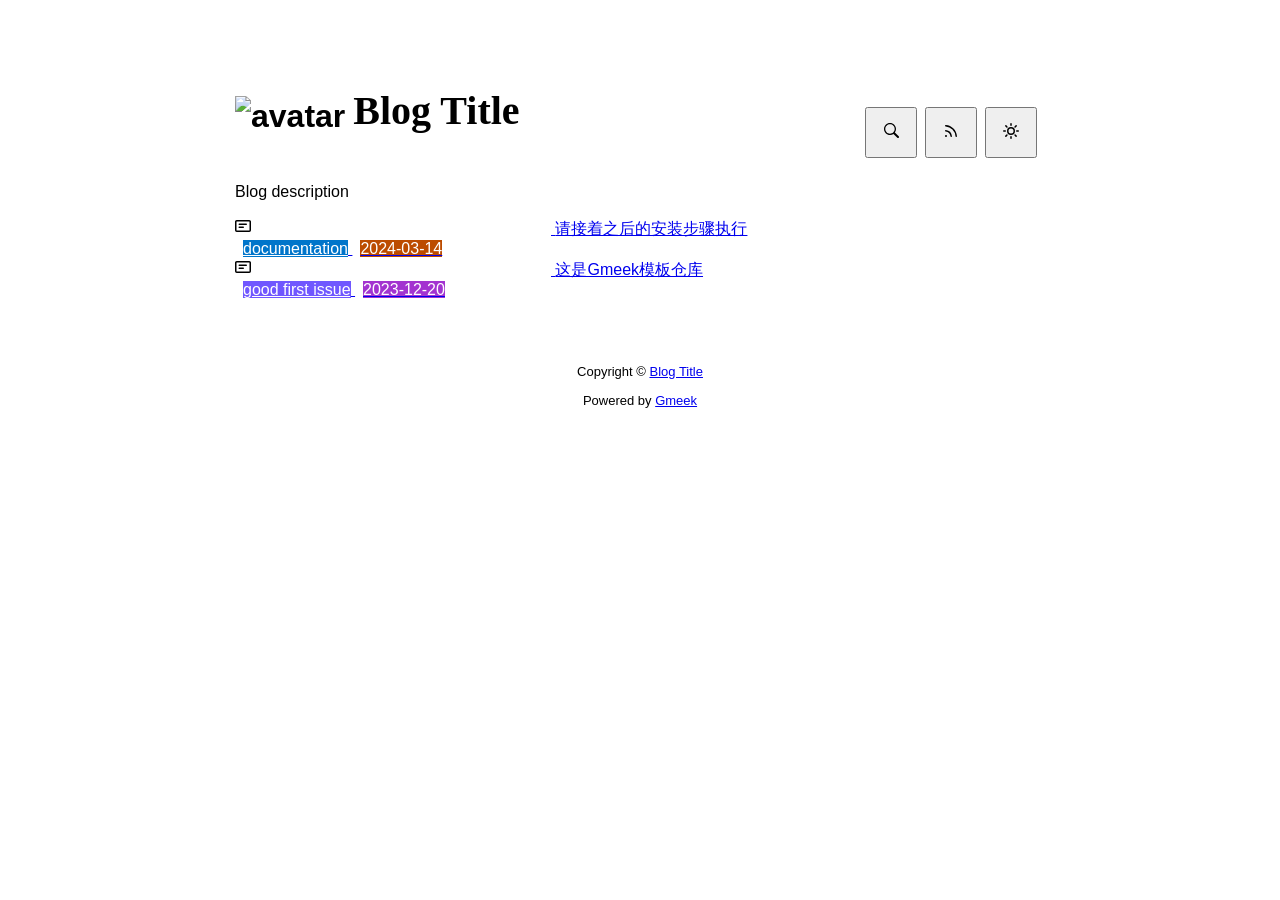
==== docs/index.html @ 11e61263 "Initial commit" ====
<!DOCTYPE html>
<html data-color-mode="light" data-dark-theme="dark" data-light-theme="light" lang="zh-CN">
<head>
    <meta content="text/html; charset=utf-8" http-equiv="content-type" />
    <meta name="viewport" content="width=device-width,initial-scale=1.0">
    <meta http-equiv="X-UA-Compatible" content="IE=edge">
    <link href="//cdn.staticfile.org/Primer/21.0.7/primer.css" rel="stylesheet" />
    <link rel="icon" href="https://github.githubassets.com/favicons/favicon.svg">
    <script>
        if(localStorage.getItem("meek_theme")==null){}
        else if(localStorage.getItem("meek_theme")=="dark"){document.getElementsByTagName("html")[0].attributes.getNamedItem("data-color-mode").value="dark";}
        else if(localStorage.getItem("meek_theme")=="light"){document.getElementsByTagName("html")[0].attributes.getNamedItem("data-color-mode").value="light";}
    </script>
    
<meta name="description" content="Blog description">
<title>Blog Title</title>

</head>
<style>
body{box-sizing: border-box;min-width: 200px;max-width: 900px;margin: 20px auto;padding: 45px;font-size: 16px;font-family: sans-serif;line-height: 1.25;}
#header{display:flex;padding-bottom:8px;border-bottom: 1px solid var(--borderColor-muted, var(--color-border-muted));margin-bottom: 16px;}
#footer {margin-top:64px; text-align: center;font-size: small;}

</style>

<style>
.avatar {transition: 0.8s;width:64px;height:64px;object-fit: cover;}
.avatar:hover{transform: scale(1.15) rotate(360deg);}
#header h1 a{color:inherit;text-decoration:none;vertical-align: bottom;font-size:40px;font-family:Monaco;margin-left:8px;}
.title-right{display:flex;margin:auto 0 0 auto;}
.title-right button{margin-right:8px;padding:16px;}
.title-right .circle{padding: 14px 16px;}

.SideNav{min-width: 360px;}
.SideNav-icon{margin-right: 16px}
.SideNav-item .Label{color: #fff;margin-left:8px;}
.d-flex{min-width:0;}
.listTitle{overflow:hidden;white-space:nowrap;text-overflow: ellipsis;max-width: 100%;}
.listLabels{white-space:nowrap;}
.listLabels object{max-height:16px;max-width:24px;}

@media (max-width: 600px) {
    body {padding: 8px;}
    .avatar {width:40px;height:40px;}
    .blogTitle{display:none;}
    #buttonRSS{display:none;}
    .LabelTime{display:none;}
}
</style>


<body>
    <div id="header">
<h1>
    <img src="https://github.githubassets.com/favicons/favicon.svg" class="avatar circle" id="avatarImg" alt="avatar"><a class="blogTitle">Blog Title</a></h1>
<div class="title-right">
    <a href="https://Meekdai.github.io/Gmeek-template/tag.html"><button id="buttonSearch" class="btn btn-invisible circle" title="搜索">
        <svg class="octicon" width="16" height="16" >
            <path id="pathSearch" fill-rule="evenodd"></path>
        </svg>
    </button></a>
    
    <a href="https://Meekdai.github.io/Gmeek-template/rss.xml" target="_blank"><button id="buttonRSS" class="btn btn-invisible circle" title="RSS">
        <svg class="octicon" width="16" height="16" >
            <path id="pathRSS" fill-rule="evenodd"></path>
        </svg>
    </button></a>
    <button class="btn btn-invisible circle" onclick="modeSwitch()" title="切换主题">
        <svg class="octicon" width="16" height="16" >
            <path id="themeSwitch" fill-rule="evenodd"></path>
        </svg>
    </button>
</div>
</div>
    <div id="content">
<div style="margin-bottom: 16px;">Blog description</div>
<nav class="SideNav border">
<a class="SideNav-item d-flex flex-items-center flex-justify-between" href="post/qing-jie-zhao-zhi-hou-de-an-zhuang-bu-zou-zhi-xing.html">
    <div class="d-flex flex-items-center">
        <svg class="SideNav-icon octicon" style="witdh:16px;height:16px"><path class="svgTop0" d=""></path>
        </svg>
        <span class="listTitle">请接着之后的安装步骤执行</span>
    </div>
    <div class="listLabels">
        
        <span class="Label LabelName" style="background-color:#0075ca"><object><a style="color:#fff" href="https://Meekdai.github.io/Gmeek-template/tag.html#documentation">documentation</a></object></span>
        <span class="Label LabelTime" style="background-color:#bc4c00">2024-03-14</span>
    </div>
</a><a class="SideNav-item d-flex flex-items-center flex-justify-between" href="post/zhe-shi-Gmeek-mo-ban-cang-ku.html">
    <div class="d-flex flex-items-center">
        <svg class="SideNav-icon octicon" style="witdh:16px;height:16px"><path class="svgTop0" d=""></path>
        </svg>
        <span class="listTitle">这是Gmeek模板仓库</span>
    </div>
    <div class="listLabels">
        
        <span class="Label LabelName" style="background-color:#7057ff"><object><a style="color:#fff" href="https://Meekdai.github.io/Gmeek-template/tag.html#good first issue">good first issue</a></object></span>
        <span class="Label LabelTime" style="background-color:#A333D0">2023-12-20</span>
    </div>
</a>
</nav>
</div>
    <div id="footer">Copyright © <span id="year"></span><a href="https://Meekdai.github.io/Gmeek-template"> Blog Title </a>
<p>
<span id="runday"></span>Powered by <a href="https://meekdai.com/Gmeek.html" target="_blank">Gmeek</a>
</p>

<script>
if(""!=""){
    var now=new Date();
    var startSite=new Date("");
    var diff=now.getTime()-startSite.getTime();
    var diffDay=Math.floor(diff/(1000*60*60*24));
    document.getElementById("year").innerHTML=now.getFullYear();
    if(""!=""){document.getElementById("runday").innerHTML=" • "+"网站运行"+diffDay+"天"+" • ";}
    else{document.getElementById("runday").innerHTML="网站运行"+diffDay+"天"+" • ";}
}
</script>
</div>
</body>
<script>
var IconList={'post': 'M0 3.75C0 2.784.784 2 1.75 2h12.5c.966 0 1.75.784 1.75 1.75v8.5A1.75 1.75 0 0 1 14.25 14H1.75A1.75 1.75 0 0 1 0 12.25Zm1.75-.25a.25.25 0 0 0-.25.25v8.5c0 .138.112.25.25.25h12.5a.25.25 0 0 0 .25-.25v-8.5a.25.25 0 0 0-.25-.25ZM3.5 6.25a.75.75 0 0 1 .75-.75h7a.75.75 0 0 1 0 1.5h-7a.75.75 0 0 1-.75-.75Zm.75 2.25h4a.75.75 0 0 1 0 1.5h-4a.75.75 0 0 1 0-1.5Z', 'link': 'm7.775 3.275 1.25-1.25a3.5 3.5 0 1 1 4.95 4.95l-2.5 2.5a3.5 3.5 0 0 1-4.95 0 .751.751 0 0 1 .018-1.042.751.751 0 0 1 1.042-.018 1.998 1.998 0 0 0 2.83 0l2.5-2.5a2.002 2.002 0 0 0-2.83-2.83l-1.25 1.25a.751.751 0 0 1-1.042-.018.751.751 0 0 1-.018-1.042Zm-4.69 9.64a1.998 1.998 0 0 0 2.83 0l1.25-1.25a.751.751 0 0 1 1.042.018.751.751 0 0 1 .018 1.042l-1.25 1.25a3.5 3.5 0 1 1-4.95-4.95l2.5-2.5a3.5 3.5 0 0 1 4.95 0 .751.751 0 0 1-.018 1.042.751.751 0 0 1-1.042.018 1.998 1.998 0 0 0-2.83 0l-2.5 2.5a1.998 1.998 0 0 0 0 2.83Z', 'about': 'M10.561 8.073a6.005 6.005 0 0 1 3.432 5.142.75.75 0 1 1-1.498.07 4.5 4.5 0 0 0-8.99 0 .75.75 0 0 1-1.498-.07 6.004 6.004 0 0 1 3.431-5.142 3.999 3.999 0 1 1 5.123 0ZM10.5 5a2.5 2.5 0 1 0-5 0 2.5 2.5 0 0 0 5 0Z', 'sun': 'M8 10.5a2.5 2.5 0 100-5 2.5 2.5 0 000 5zM8 12a4 4 0 100-8 4 4 0 000 8zM8 0a.75.75 0 01.75.75v1.5a.75.75 0 01-1.5 0V.75A.75.75 0 018 0zm0 13a.75.75 0 01.75.75v1.5a.75.75 0 01-1.5 0v-1.5A.75.75 0 018 13zM2.343 2.343a.75.75 0 011.061 0l1.06 1.061a.75.75 0 01-1.06 1.06l-1.06-1.06a.75.75 0 010-1.06zm9.193 9.193a.75.75 0 011.06 0l1.061 1.06a.75.75 0 01-1.06 1.061l-1.061-1.06a.75.75 0 010-1.061zM16 8a.75.75 0 01-.75.75h-1.5a.75.75 0 010-1.5h1.5A.75.75 0 0116 8zM3 8a.75.75 0 01-.75.75H.75a.75.75 0 010-1.5h1.5A.75.75 0 013 8zm10.657-5.657a.75.75 0 010 1.061l-1.061 1.06a.75.75 0 11-1.06-1.06l1.06-1.06a.75.75 0 011.06 0zm-9.193 9.193a.75.75 0 010 1.06l-1.06 1.061a.75.75 0 11-1.061-1.06l1.06-1.061a.75.75 0 011.061 0z', 'moon': 'M9.598 1.591a.75.75 0 01.785-.175 7 7 0 11-8.967 8.967.75.75 0 01.961-.96 5.5 5.5 0 007.046-7.046.75.75 0 01.175-.786zm1.616 1.945a7 7 0 01-7.678 7.678 5.5 5.5 0 107.678-7.678z', 'search': 'M15.7 13.3l-3.81-3.83A5.93 5.93 0 0 0 13 6c0-3.31-2.69-6-6-6S1 2.69 1 6s2.69 6 6 6c1.3 0 2.48-.41 3.47-1.11l3.83 3.81c.19.2.45.3.7.3.25 0 .52-.09.7-.3a.996.996 0 0 0 0-1.41v.01zM7 10.7c-2.59 0-4.7-2.11-4.7-4.7 0-2.59 2.11-4.7 4.7-4.7 2.59 0 4.7 2.11 4.7 4.7 0 2.59-2.11 4.7-4.7 4.7z', 'rss': 'M2.002 2.725a.75.75 0 0 1 .797-.699C8.79 2.42 13.58 7.21 13.974 13.201a.75.75 0 0 1-1.497.098 10.502 10.502 0 0 0-9.776-9.776.747.747 0 0 1-.7-.798ZM2.84 7.05h-.002a7.002 7.002 0 0 1 6.113 6.111.75.75 0 0 1-1.49.178 5.503 5.503 0 0 0-4.8-4.8.75.75 0 0 1 .179-1.489ZM2 13a1 1 0 1 1 2 0 1 1 0 0 1-2 0Z', 'upload': 'M2.75 14A1.75 1.75 0 0 1 1 12.25v-2.5a.75.75 0 0 1 1.5 0v2.5c0 .138.112.25.25.25h10.5a.25.25 0 0 0 .25-.25v-2.5a.75.75 0 0 1 1.5 0v2.5A1.75 1.75 0 0 1 13.25 14Z M11.78 4.72a.749.749 0 1 1-1.06 1.06L8.75 3.811V9.5a.75.75 0 0 1-1.5 0V3.811L5.28 5.78a.749.749 0 1 1-1.06-1.06l3.25-3.25a.749.749 0 0 1 1.06 0l3.25 3.25Z', 'github': 'M8 0c4.42 0 8 3.58 8 8a8.013 8.013 0 0 1-5.45 7.59c-.4.08-.55-.17-.55-.38 0-.27.01-1.13.01-2.2 0-.75-.25-1.23-.54-1.48 1.78-.2 3.65-.88 3.65-3.95 0-.88-.31-1.59-.82-2.15.08-.2.36-1.02-.08-2.12 0 0-.67-.22-2.2.82-.64-.18-1.32-.27-2-.27-.68 0-1.36.09-2 .27-1.53-1.03-2.2-.82-2.2-.82-.44 1.1-.16 1.92-.08 2.12-.51.56-.82 1.28-.82 2.15 0 3.06 1.86 3.75 3.64 3.95-.23.2-.44.55-.51 1.07-.46.21-1.61.55-2.33-.66-.15-.24-.6-.83-1.23-.82-.67.01-.27.38.01.53.34.19.73.9.82 1.13.16.45.68 1.31 2.69.94 0 .67.01 1.3.01 1.49 0 .21-.15.45-.55.38A7.995 7.995 0 0 1 0 8c0-4.42 3.58-8 8-8Z', 'home': 'M6.906.664a1.749 1.749 0 0 1 2.187 0l5.25 4.2c.415.332.657.835.657 1.367v7.019A1.75 1.75 0 0 1 13.25 15h-3.5a.75.75 0 0 1-.75-.75V9H7v5.25a.75.75 0 0 1-.75.75h-3.5A1.75 1.75 0 0 1 1 13.25V6.23c0-.531.242-1.034.657-1.366l5.25-4.2Zm1.25 1.171a.25.25 0 0 0-.312 0l-5.25 4.2a.25.25 0 0 0-.094.196v7.019c0 .138.112.25.25.25H5.5V8.25a.75.75 0 0 1 .75-.75h3.5a.75.75 0 0 1 .75.75v5.25h2.75a.25.25 0 0 0 .25-.25V6.23a.25.25 0 0 0-.094-.195Z'};
var utterancesLoad=0;
if(localStorage.getItem("meek_theme")==null){localStorage.setItem("meek_theme","light");changeLight();}
else if(localStorage.getItem("meek_theme")=="dark"){changeDark();}
else if(localStorage.getItem("meek_theme")=="light"){changeLight();}

function changeDark(){
    document.getElementsByTagName("html")[0].attributes.getNamedItem("data-color-mode").value="dark";
    document.getElementById("themeSwitch").setAttribute("d",value=IconList["moon"]);
    document.getElementById("themeSwitch").parentNode.style.color="#00f0ff";
    if(utterancesLoad==1){utterancesTheme("dark-blue");}
}
function changeLight(){
    document.getElementsByTagName("html")[0].attributes.getNamedItem("data-color-mode").value="light";
    document.getElementById("themeSwitch").setAttribute("d",value=IconList["sun"]);
    document.getElementById("themeSwitch").parentNode.style.color="#ff5000";
    if(utterancesLoad==1){utterancesTheme("github-light");}
}
function modeSwitch(){
    if(document.getElementsByTagName("html")[0].attributes[0].value=="light"){changeDark();localStorage.setItem("meek_theme","dark");}
    else{changeLight();localStorage.setItem("meek_theme","light");}
}
function utterancesTheme(theme){
    const message = {type: 'set-theme',theme: theme};
    const iframe = document.getElementsByClassName('utterances-frame')[0];
    iframe.contentWindow.postMessage(message, 'https://utteranc.es');
}

console.log("\n %c Gmeek last %c https://github.com/Meekdai/Gmeek \n\n", "color: #fff; background-image: linear-gradient(90deg, rgb(47, 172, 178) 0%, rgb(45, 190, 96) 100%); padding:5px 1px;", "background-image: linear-gradient(90deg, rgb(45, 190, 96) 0%, rgb(255, 255, 255) 100%); padding:5px 0;");
</script>

<script>
document.getElementById("pathSearch").setAttribute("d",IconList["search"]);
document.getElementById("pathRSS").setAttribute("d",IconList["rss"]);
iconTOP=document.getElementsByClassName("svgTop1");
iconPost=document.getElementsByClassName("svgTop0");
for(var i=0;i<iconTOP.length;i++){
    iconTOP[i].setAttribute("d",IconList["upload"]);
    iconTOP[i].parentNode.style.color="red";
}
for(var i=0;i<iconPost.length;i++){
    iconPost[i].setAttribute("d",IconList["post"]);
}


</script>

</html>
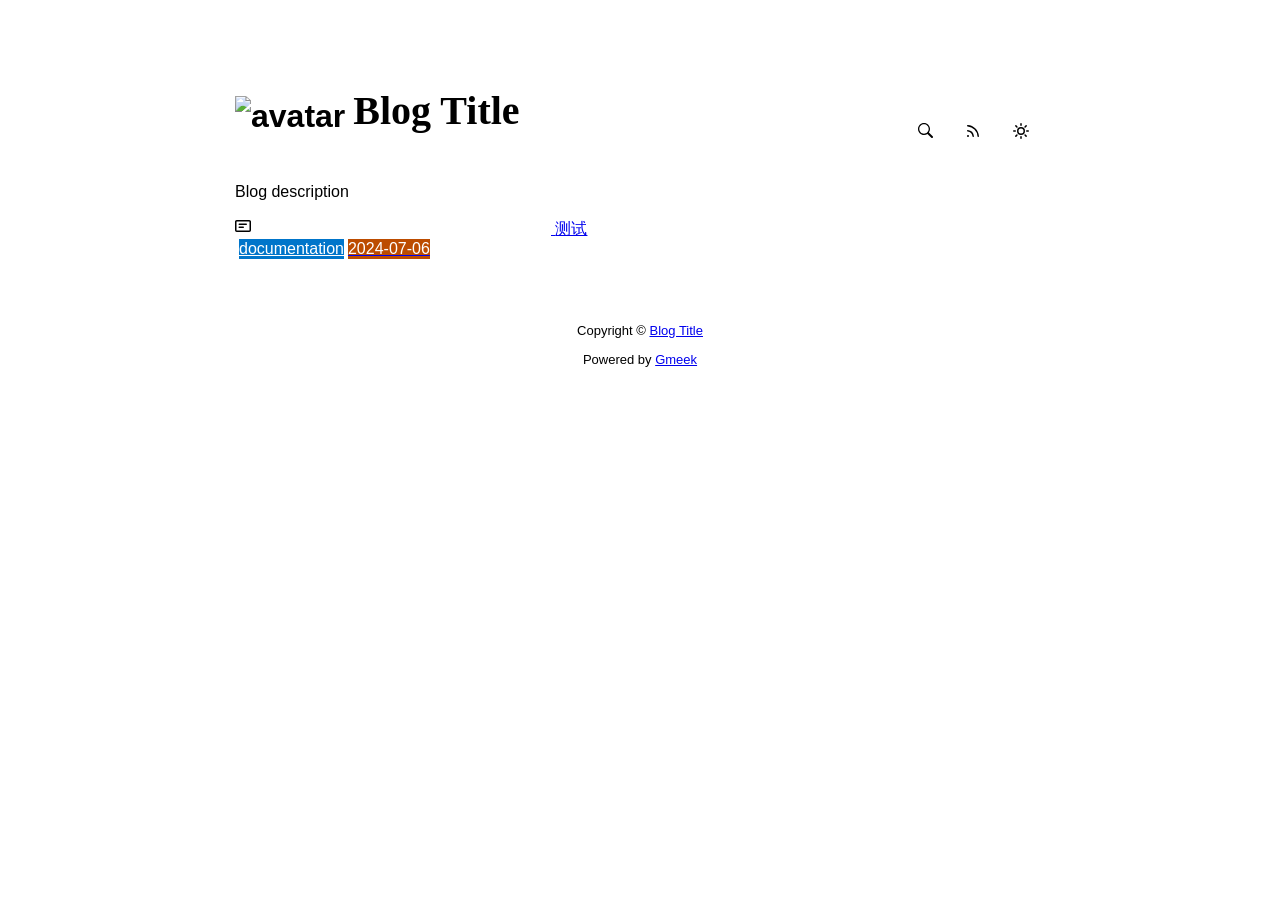
==== commit 98d961a1: "🎉auto update by Gmeek action" ====
--- a/docs/index.html
+++ b/docs/index.html
@@ -4,15 +4,17 @@
     <meta content="text/html; charset=utf-8" http-equiv="content-type" />
     <meta name="viewport" content="width=device-width,initial-scale=1.0">
     <meta http-equiv="X-UA-Compatible" content="IE=edge">
-    <link href="//cdn.staticfile.org/Primer/21.0.7/primer.css" rel="stylesheet" />
-    <link rel="icon" href="https://github.githubassets.com/favicons/favicon.svg">
-    <script>
-        if(localStorage.getItem("meek_theme")==null){}
-        else if(localStorage.getItem("meek_theme")=="dark"){document.getElementsByTagName("html")[0].attributes.getNamedItem("data-color-mode").value="dark";}
-        else if(localStorage.getItem("meek_theme")=="light"){document.getElementsByTagName("html")[0].attributes.getNamedItem("data-color-mode").value="light";}
+    <link href='https://mirrors.sustech.edu.cn/cdnjs/ajax/libs/Primer/21.0.7/primer.css' rel='stylesheet' />
+    <link rel="icon" href="https://github.githubassets.com/favicons/favicon.svg"><script>
+        let theme = localStorage.getItem("meek_theme") || "light";
+        document.documentElement.setAttribute("data-color-mode", theme);
     </script>
-    
 <meta name="description" content="Blog description">
+<meta property="og:title" content="Blog Title">
+<meta property="og:description" content="Blog description">
+<meta property="og:type" content="blog">
+<meta property="og:url" content="https://yijiacloud.github.io">
+<meta property="og:image" content="https://github.githubassets.com/favicons/favicon.svg">
 <title>Blog Title</title>
 
 </head>
@@ -33,10 +35,10 @@
 
 .SideNav{min-width: 360px;}
 .SideNav-icon{margin-right: 16px}
-.SideNav-item .Label{color: #fff;margin-left:8px;}
+.SideNav-item .Label{color: #fff;margin-left:4px;}
 .d-flex{min-width:0;}
 .listTitle{overflow:hidden;white-space:nowrap;text-overflow: ellipsis;max-width: 100%;}
-.listLabels{white-space:nowrap;}
+.listLabels{white-space:nowrap;display:flex;}
 .listLabels object{max-height:16px;max-width:24px;}
 
 @media (max-width: 600px) {
@@ -49,58 +51,49 @@
 </style>
 
 
+
 <body>
     <div id="header">
 <h1>
     <img src="https://github.githubassets.com/favicons/favicon.svg" class="avatar circle" id="avatarImg" alt="avatar"><a class="blogTitle">Blog Title</a></h1>
 <div class="title-right">
-    <a href="https://Meekdai.github.io/Gmeek-template/tag.html"><button id="buttonSearch" class="btn btn-invisible circle" title="搜索">
+    <a href="https://yijiacloud.github.io/tag.html" id="buttonSearch" class="btn btn-invisible circle" title="搜索">
         <svg class="octicon" width="16" height="16" >
             <path id="pathSearch" fill-rule="evenodd"></path>
         </svg>
-    </button></a>
+    </a>
     
-    <a href="https://Meekdai.github.io/Gmeek-template/rss.xml" target="_blank"><button id="buttonRSS" class="btn btn-invisible circle" title="RSS">
+    
+    <a href="https://yijiacloud.github.io/rss.xml" target="_blank" id="buttonRSS" class="btn btn-invisible circle" title="RSS">
         <svg class="octicon" width="16" height="16" >
             <path id="pathRSS" fill-rule="evenodd"></path>
         </svg>
-    </button></a>
-    <button class="btn btn-invisible circle" onclick="modeSwitch()" title="切换主题">
+    </a>
+    <a class="btn btn-invisible circle" onclick="modeSwitch()" title="切换主题">
         <svg class="octicon" width="16" height="16" >
             <path id="themeSwitch" fill-rule="evenodd"></path>
         </svg>
-    </button>
+    </a>
 </div>
 </div>
     <div id="content">
 <div style="margin-bottom: 16px;">Blog description</div>
 <nav class="SideNav border">
-<a class="SideNav-item d-flex flex-items-center flex-justify-between" href="post/qing-jie-zhao-zhi-hou-de-an-zhuang-bu-zou-zhi-xing.html">
+<a class="SideNav-item d-flex flex-items-center flex-justify-between" href="post/ce-shi.html">
     <div class="d-flex flex-items-center">
         <svg class="SideNav-icon octicon" style="witdh:16px;height:16px"><path class="svgTop0" d=""></path>
         </svg>
-        <span class="listTitle">请接着之后的安装步骤执行</span>
+        <span class="listTitle">测试</span>
     </div>
     <div class="listLabels">
         
-        <span class="Label LabelName" style="background-color:#0075ca"><object><a style="color:#fff" href="https://Meekdai.github.io/Gmeek-template/tag.html#documentation">documentation</a></object></span>
-        <span class="Label LabelTime" style="background-color:#bc4c00">2024-03-14</span>
-    </div>
-</a><a class="SideNav-item d-flex flex-items-center flex-justify-between" href="post/zhe-shi-Gmeek-mo-ban-cang-ku.html">
-    <div class="d-flex flex-items-center">
-        <svg class="SideNav-icon octicon" style="witdh:16px;height:16px"><path class="svgTop0" d=""></path>
-        </svg>
-        <span class="listTitle">这是Gmeek模板仓库</span>
-    </div>
-    <div class="listLabels">
-        
-        <span class="Label LabelName" style="background-color:#7057ff"><object><a style="color:#fff" href="https://Meekdai.github.io/Gmeek-template/tag.html#good first issue">good first issue</a></object></span>
-        <span class="Label LabelTime" style="background-color:#A333D0">2023-12-20</span>
+        <span class="Label LabelName" style="background-color:#0075ca"><object><a style="color:#fff" href="tag.html#documentation">documentation</a></object></span>
+        <span class="Label LabelTime" style="background-color:#bc4c00">2024-07-06</span>
     </div>
 </a>
 </nav>
 </div>
-    <div id="footer">Copyright © <span id="year"></span><a href="https://Meekdai.github.io/Gmeek-template"> Blog Title </a>
+    <div id="footer">Copyright © <span id="year"></span><a href="https://yijiacloud.github.io"> Blog Title </a>
 <p>
 <span id="runday"></span>Powered by <a href="https://meekdai.com/Gmeek.html" target="_blank">Gmeek</a>
 </p>
@@ -119,35 +112,35 @@
 </div>
 </body>
 <script>
-var IconList={'post': 'M0 3.75C0 2.784.784 2 1.75 2h12.5c.966 0 1.75.784 1.75 1.75v8.5A1.75 1.75 0 0 1 14.25 14H1.75A1.75 1.75 0 0 1 0 12.25Zm1.75-.25a.25.25 0 0 0-.25.25v8.5c0 .138.112.25.25.25h12.5a.25.25 0 0 0 .25-.25v-8.5a.25.25 0 0 0-.25-.25ZM3.5 6.25a.75.75 0 0 1 .75-.75h7a.75.75 0 0 1 0 1.5h-7a.75.75 0 0 1-.75-.75Zm.75 2.25h4a.75.75 0 0 1 0 1.5h-4a.75.75 0 0 1 0-1.5Z', 'link': 'm7.775 3.275 1.25-1.25a3.5 3.5 0 1 1 4.95 4.95l-2.5 2.5a3.5 3.5 0 0 1-4.95 0 .751.751 0 0 1 .018-1.042.751.751 0 0 1 1.042-.018 1.998 1.998 0 0 0 2.83 0l2.5-2.5a2.002 2.002 0 0 0-2.83-2.83l-1.25 1.25a.751.751 0 0 1-1.042-.018.751.751 0 0 1-.018-1.042Zm-4.69 9.64a1.998 1.998 0 0 0 2.83 0l1.25-1.25a.751.751 0 0 1 1.042.018.751.751 0 0 1 .018 1.042l-1.25 1.25a3.5 3.5 0 1 1-4.95-4.95l2.5-2.5a3.5 3.5 0 0 1 4.95 0 .751.751 0 0 1-.018 1.042.751.751 0 0 1-1.042.018 1.998 1.998 0 0 0-2.83 0l-2.5 2.5a1.998 1.998 0 0 0 0 2.83Z', 'about': 'M10.561 8.073a6.005 6.005 0 0 1 3.432 5.142.75.75 0 1 1-1.498.07 4.5 4.5 0 0 0-8.99 0 .75.75 0 0 1-1.498-.07 6.004 6.004 0 0 1 3.431-5.142 3.999 3.999 0 1 1 5.123 0ZM10.5 5a2.5 2.5 0 1 0-5 0 2.5 2.5 0 0 0 5 0Z', 'sun': 'M8 10.5a2.5 2.5 0 100-5 2.5 2.5 0 000 5zM8 12a4 4 0 100-8 4 4 0 000 8zM8 0a.75.75 0 01.75.75v1.5a.75.75 0 01-1.5 0V.75A.75.75 0 018 0zm0 13a.75.75 0 01.75.75v1.5a.75.75 0 01-1.5 0v-1.5A.75.75 0 018 13zM2.343 2.343a.75.75 0 011.061 0l1.06 1.061a.75.75 0 01-1.06 1.06l-1.06-1.06a.75.75 0 010-1.06zm9.193 9.193a.75.75 0 011.06 0l1.061 1.06a.75.75 0 01-1.06 1.061l-1.061-1.06a.75.75 0 010-1.061zM16 8a.75.75 0 01-.75.75h-1.5a.75.75 0 010-1.5h1.5A.75.75 0 0116 8zM3 8a.75.75 0 01-.75.75H.75a.75.75 0 010-1.5h1.5A.75.75 0 013 8zm10.657-5.657a.75.75 0 010 1.061l-1.061 1.06a.75.75 0 11-1.06-1.06l1.06-1.06a.75.75 0 011.06 0zm-9.193 9.193a.75.75 0 010 1.06l-1.06 1.061a.75.75 0 11-1.061-1.06l1.06-1.061a.75.75 0 011.061 0z', 'moon': 'M9.598 1.591a.75.75 0 01.785-.175 7 7 0 11-8.967 8.967.75.75 0 01.961-.96 5.5 5.5 0 007.046-7.046.75.75 0 01.175-.786zm1.616 1.945a7 7 0 01-7.678 7.678 5.5 5.5 0 107.678-7.678z', 'search': 'M15.7 13.3l-3.81-3.83A5.93 5.93 0 0 0 13 6c0-3.31-2.69-6-6-6S1 2.69 1 6s2.69 6 6 6c1.3 0 2.48-.41 3.47-1.11l3.83 3.81c.19.2.45.3.7.3.25 0 .52-.09.7-.3a.996.996 0 0 0 0-1.41v.01zM7 10.7c-2.59 0-4.7-2.11-4.7-4.7 0-2.59 2.11-4.7 4.7-4.7 2.59 0 4.7 2.11 4.7 4.7 0 2.59-2.11 4.7-4.7 4.7z', 'rss': 'M2.002 2.725a.75.75 0 0 1 .797-.699C8.79 2.42 13.58 7.21 13.974 13.201a.75.75 0 0 1-1.497.098 10.502 10.502 0 0 0-9.776-9.776.747.747 0 0 1-.7-.798ZM2.84 7.05h-.002a7.002 7.002 0 0 1 6.113 6.111.75.75 0 0 1-1.49.178 5.503 5.503 0 0 0-4.8-4.8.75.75 0 0 1 .179-1.489ZM2 13a1 1 0 1 1 2 0 1 1 0 0 1-2 0Z', 'upload': 'M2.75 14A1.75 1.75 0 0 1 1 12.25v-2.5a.75.75 0 0 1 1.5 0v2.5c0 .138.112.25.25.25h10.5a.25.25 0 0 0 .25-.25v-2.5a.75.75 0 0 1 1.5 0v2.5A1.75 1.75 0 0 1 13.25 14Z M11.78 4.72a.749.749 0 1 1-1.06 1.06L8.75 3.811V9.5a.75.75 0 0 1-1.5 0V3.811L5.28 5.78a.749.749 0 1 1-1.06-1.06l3.25-3.25a.749.749 0 0 1 1.06 0l3.25 3.25Z', 'github': 'M8 0c4.42 0 8 3.58 8 8a8.013 8.013 0 0 1-5.45 7.59c-.4.08-.55-.17-.55-.38 0-.27.01-1.13.01-2.2 0-.75-.25-1.23-.54-1.48 1.78-.2 3.65-.88 3.65-3.95 0-.88-.31-1.59-.82-2.15.08-.2.36-1.02-.08-2.12 0 0-.67-.22-2.2.82-.64-.18-1.32-.27-2-.27-.68 0-1.36.09-2 .27-1.53-1.03-2.2-.82-2.2-.82-.44 1.1-.16 1.92-.08 2.12-.51.56-.82 1.28-.82 2.15 0 3.06 1.86 3.75 3.64 3.95-.23.2-.44.55-.51 1.07-.46.21-1.61.55-2.33-.66-.15-.24-.6-.83-1.23-.82-.67.01-.27.38.01.53.34.19.73.9.82 1.13.16.45.68 1.31 2.69.94 0 .67.01 1.3.01 1.49 0 .21-.15.45-.55.38A7.995 7.995 0 0 1 0 8c0-4.42 3.58-8 8-8Z', 'home': 'M6.906.664a1.749 1.749 0 0 1 2.187 0l5.25 4.2c.415.332.657.835.657 1.367v7.019A1.75 1.75 0 0 1 13.25 15h-3.5a.75.75 0 0 1-.75-.75V9H7v5.25a.75.75 0 0 1-.75.75h-3.5A1.75 1.75 0 0 1 1 13.25V6.23c0-.531.242-1.034.657-1.366l5.25-4.2Zm1.25 1.171a.25.25 0 0 0-.312 0l-5.25 4.2a.25.25 0 0 0-.094.196v7.019c0 .138.112.25.25.25H5.5V8.25a.75.75 0 0 1 .75-.75h3.5a.75.75 0 0 1 .75.75v5.25h2.75a.25.25 0 0 0 .25-.25V6.23a.25.25 0 0 0-.094-.195Z'};
+var IconList={'sun': 'M8 10.5a2.5 2.5 0 100-5 2.5 2.5 0 000 5zM8 12a4 4 0 100-8 4 4 0 000 8zM8 0a.75.75 0 01.75.75v1.5a.75.75 0 01-1.5 0V.75A.75.75 0 018 0zm0 13a.75.75 0 01.75.75v1.5a.75.75 0 01-1.5 0v-1.5A.75.75 0 018 13zM2.343 2.343a.75.75 0 011.061 0l1.06 1.061a.75.75 0 01-1.06 1.06l-1.06-1.06a.75.75 0 010-1.06zm9.193 9.193a.75.75 0 011.06 0l1.061 1.06a.75.75 0 01-1.06 1.061l-1.061-1.06a.75.75 0 010-1.061zM16 8a.75.75 0 01-.75.75h-1.5a.75.75 0 010-1.5h1.5A.75.75 0 0116 8zM3 8a.75.75 0 01-.75.75H.75a.75.75 0 010-1.5h1.5A.75.75 0 013 8zm10.657-5.657a.75.75 0 010 1.061l-1.061 1.06a.75.75 0 11-1.06-1.06l1.06-1.06a.75.75 0 011.06 0zm-9.193 9.193a.75.75 0 010 1.06l-1.06 1.061a.75.75 0 11-1.061-1.06l1.06-1.061a.75.75 0 011.061 0z', 'moon': 'M9.598 1.591a.75.75 0 01.785-.175 7 7 0 11-8.967 8.967.75.75 0 01.961-.96 5.5 5.5 0 007.046-7.046.75.75 0 01.175-.786zm1.616 1.945a7 7 0 01-7.678 7.678 5.5 5.5 0 107.678-7.678z', 'sync': 'M1.705 8.005a.75.75 0 0 1 .834.656 5.5 5.5 0 0 0 9.592 2.97l-1.204-1.204a.25.25 0 0 1 .177-.427h3.646a.25.25 0 0 1 .25.25v3.646a.25.25 0 0 1-.427.177l-1.38-1.38A7.002 7.002 0 0 1 1.05 8.84a.75.75 0 0 1 .656-.834ZM8 2.5a5.487 5.487 0 0 0-4.131 1.869l1.204 1.204A.25.25 0 0 1 4.896 6H1.25A.25.25 0 0 1 1 5.75V2.104a.25.25 0 0 1 .427-.177l1.38 1.38A7.002 7.002 0 0 1 14.95 7.16a.75.75 0 0 1-1.49.178A5.5 5.5 0 0 0 8 2.5Z', 'search': 'M15.7 13.3l-3.81-3.83A5.93 5.93 0 0 0 13 6c0-3.31-2.69-6-6-6S1 2.69 1 6s2.69 6 6 6c1.3 0 2.48-.41 3.47-1.11l3.83 3.81c.19.2.45.3.7.3.25 0 .52-.09.7-.3a.996.996 0 0 0 0-1.41v.01zM7 10.7c-2.59 0-4.7-2.11-4.7-4.7 0-2.59 2.11-4.7 4.7-4.7 2.59 0 4.7 2.11 4.7 4.7 0 2.59-2.11 4.7-4.7 4.7z', 'rss': 'M2.002 2.725a.75.75 0 0 1 .797-.699C8.79 2.42 13.58 7.21 13.974 13.201a.75.75 0 0 1-1.497.098 10.502 10.502 0 0 0-9.776-9.776.747.747 0 0 1-.7-.798ZM2.84 7.05h-.002a7.002 7.002 0 0 1 6.113 6.111.75.75 0 0 1-1.49.178 5.503 5.503 0 0 0-4.8-4.8.75.75 0 0 1 .179-1.489ZM2 13a1 1 0 1 1 2 0 1 1 0 0 1-2 0Z', 'upload': 'M2.75 14A1.75 1.75 0 0 1 1 12.25v-2.5a.75.75 0 0 1 1.5 0v2.5c0 .138.112.25.25.25h10.5a.25.25 0 0 0 .25-.25v-2.5a.75.75 0 0 1 1.5 0v2.5A1.75 1.75 0 0 1 13.25 14Z M11.78 4.72a.749.749 0 1 1-1.06 1.06L8.75 3.811V9.5a.75.75 0 0 1-1.5 0V3.811L5.28 5.78a.749.749 0 1 1-1.06-1.06l3.25-3.25a.749.749 0 0 1 1.06 0l3.25 3.25Z', 'post': 'M0 3.75C0 2.784.784 2 1.75 2h12.5c.966 0 1.75.784 1.75 1.75v8.5A1.75 1.75 0 0 1 14.25 14H1.75A1.75 1.75 0 0 1 0 12.25Zm1.75-.25a.25.25 0 0 0-.25.25v8.5c0 .138.112.25.25.25h12.5a.25.25 0 0 0 .25-.25v-8.5a.25.25 0 0 0-.25-.25ZM3.5 6.25a.75.75 0 0 1 .75-.75h7a.75.75 0 0 1 0 1.5h-7a.75.75 0 0 1-.75-.75Zm.75 2.25h4a.75.75 0 0 1 0 1.5h-4a.75.75 0 0 1 0-1.5Z'};
 var utterancesLoad=0;
-if(localStorage.getItem("meek_theme")==null){localStorage.setItem("meek_theme","light");changeLight();}
-else if(localStorage.getItem("meek_theme")=="dark"){changeDark();}
-else if(localStorage.getItem("meek_theme")=="light"){changeLight();}
 
-function changeDark(){
-    document.getElementsByTagName("html")[0].attributes.getNamedItem("data-color-mode").value="dark";
-    document.getElementById("themeSwitch").setAttribute("d",value=IconList["moon"]);
-    document.getElementById("themeSwitch").parentNode.style.color="#00f0ff";
-    if(utterancesLoad==1){utterancesTheme("dark-blue");}
-}
-function changeLight(){
-    document.getElementsByTagName("html")[0].attributes.getNamedItem("data-color-mode").value="light";
-    document.getElementById("themeSwitch").setAttribute("d",value=IconList["sun"]);
-    document.getElementById("themeSwitch").parentNode.style.color="#ff5000";
-    if(utterancesLoad==1){utterancesTheme("github-light");}
+let themeSettings={
+    "dark": ["dark","moon","#00f0ff","dark-blue"],
+    "light": ["light","sun","#ff5000","github-light"],
+    "auto": ["auto","sync","","preferred-color-scheme"]
+};
+function changeTheme(mode, icon, color, utheme){
+    document.documentElement.setAttribute("data-color-mode",mode);
+    document.getElementById("themeSwitch").setAttribute("d",value=IconList[icon]);
+    document.getElementById("themeSwitch").parentNode.style.color=color;
+    if(utterancesLoad==1){utterancesTheme(utheme);}
 }
 function modeSwitch(){
-    if(document.getElementsByTagName("html")[0].attributes[0].value=="light"){changeDark();localStorage.setItem("meek_theme","dark");}
-    else{changeLight();localStorage.setItem("meek_theme","light");}
+    let currentMode=document.documentElement.getAttribute('data-color-mode');
+    let newMode = currentMode === "light" ? "dark" : currentMode === "dark" ? "auto" : "light";
+    localStorage.setItem("meek_theme", newMode);
+    if(themeSettings[newMode]){
+        changeTheme(...themeSettings[newMode]);
+    }
 }
 function utterancesTheme(theme){
-    const message = {type: 'set-theme',theme: theme};
-    const iframe = document.getElementsByClassName('utterances-frame')[0];
-    iframe.contentWindow.postMessage(message, 'https://utteranc.es');
+    const message={type:'set-theme',theme: theme};
+    const iframe=document.getElementsByClassName('utterances-frame')[0];
+    iframe.contentWindow.postMessage(message,'https://utteranc.es');
 }
-
-console.log("\n %c Gmeek last %c https://github.com/Meekdai/Gmeek \n\n", "color: #fff; background-image: linear-gradient(90deg, rgb(47, 172, 178) 0%, rgb(45, 190, 96) 100%); padding:5px 1px;", "background-image: linear-gradient(90deg, rgb(45, 190, 96) 0%, rgb(255, 255, 255) 100%); padding:5px 0;");
+if(themeSettings[theme]){changeTheme(...themeSettings[theme]);}
+console.log("\n %c Gmeek last https://github.com/Meekdai/Gmeek \n\n","padding:5px 0;background:#02d81d;color:#fff");
 </script>
 
 <script>
@@ -164,6 +157,9 @@
 }
 
 
+
+
 </script>
 
+
 </html>
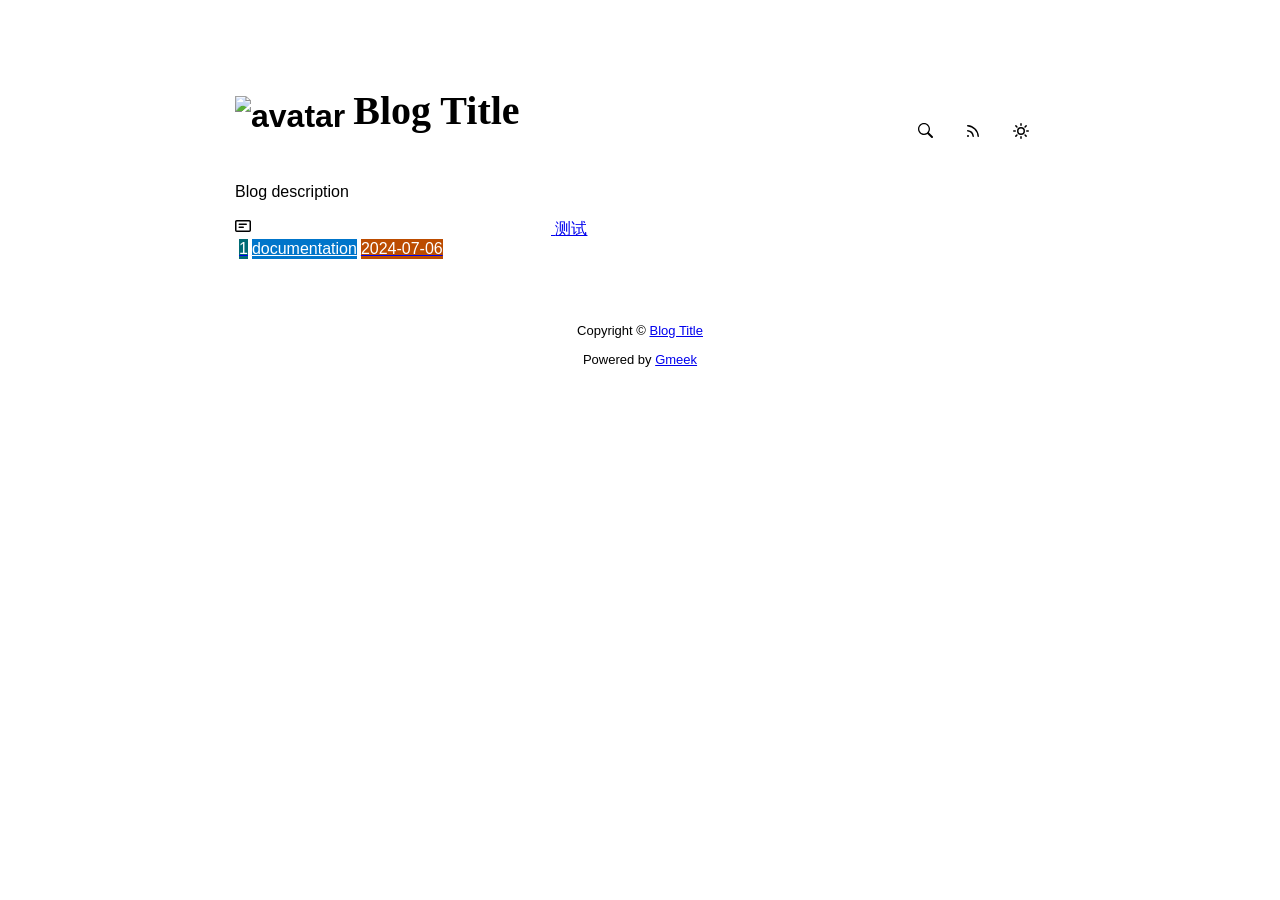
==== commit 0014e49e: "🎉auto update by Gmeek action" ====
--- a/docs/index.html
+++ b/docs/index.html
@@ -86,7 +86,7 @@
         <span class="listTitle">测试</span>
     </div>
     <div class="listLabels">
-        
+        <span class="Label" style="background-color:#006b75">1</span>
         <span class="Label LabelName" style="background-color:#0075ca"><object><a style="color:#fff" href="tag.html#documentation">documentation</a></object></span>
         <span class="Label LabelTime" style="background-color:#bc4c00">2024-07-06</span>
     </div>
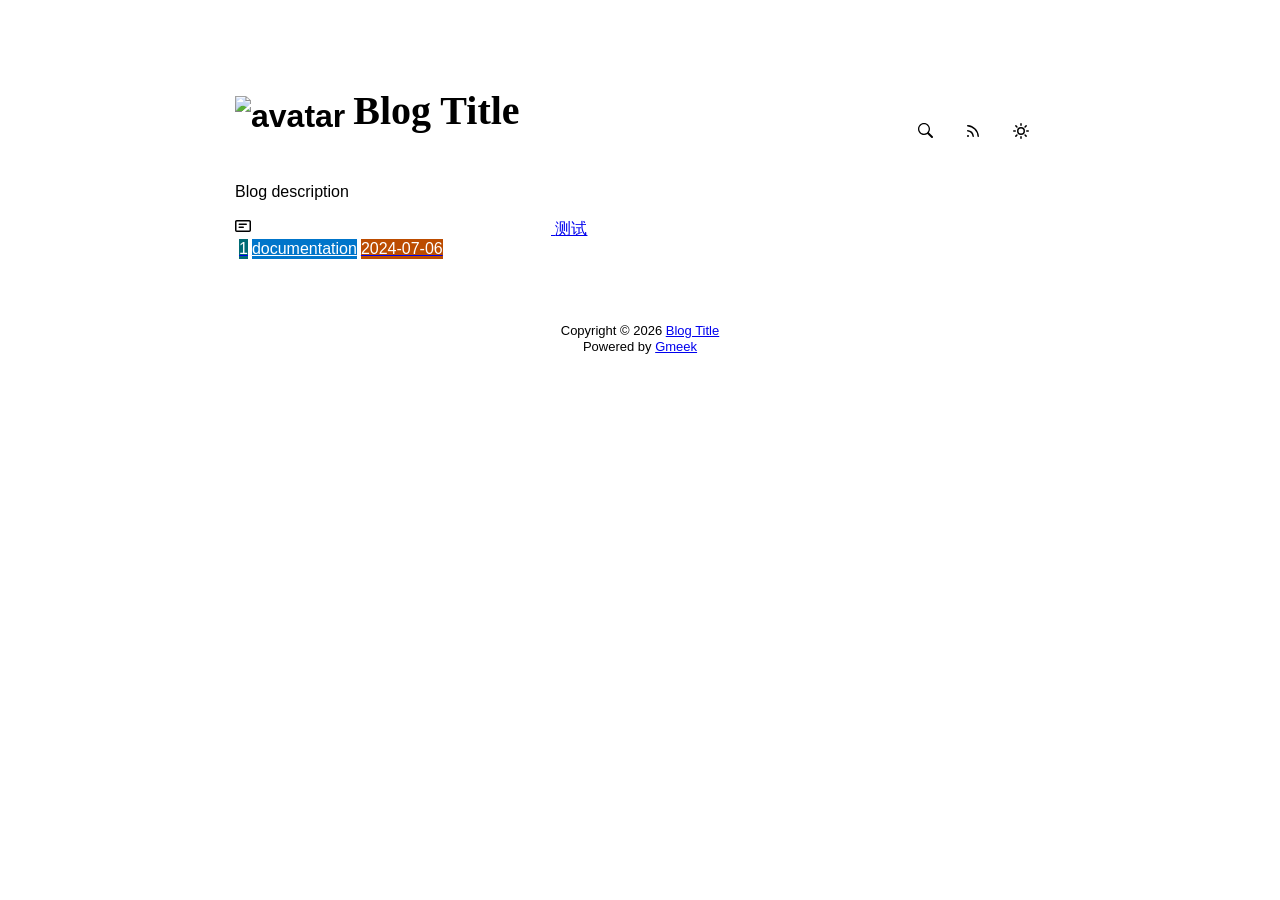
==== commit 823607f6: "🎉auto update by Gmeek action" ====
--- a/docs/index.html
+++ b/docs/index.html
@@ -5,6 +5,7 @@
     <meta name="viewport" content="width=device-width,initial-scale=1.0">
     <meta http-equiv="X-UA-Compatible" content="IE=edge">
     <link href='https://mirrors.sustech.edu.cn/cdnjs/ajax/libs/Primer/21.0.7/primer.css' rel='stylesheet' />
+    
     <link rel="icon" href="https://github.githubassets.com/favicons/favicon.svg"><script>
         let theme = localStorage.getItem("meek_theme") || "light";
         document.documentElement.setAttribute("data-color-mode", theme);
@@ -93,23 +94,22 @@
 </a>
 </nav>
 </div>
-    <div id="footer">Copyright © <span id="year"></span><a href="https://yijiacloud.github.io"> Blog Title </a>
-<p>
-<span id="runday"></span>Powered by <a href="https://meekdai.com/Gmeek.html" target="_blank">Gmeek</a>
-</p>
+    <div id="footer"><div id="footer1">Copyright © <span id="copyrightYear"></span> <a href="https://yijiacloud.github.io">Blog Title</a></div>
+<div id="footer2">
+    <span id="runday"></span><span>Powered by <a href="https://meekdai.com/Gmeek.html" target="_blank">Gmeek</a></span>
+</div>
 
 <script>
+var now=new Date();
+document.getElementById("copyrightYear").innerHTML=now.getFullYear();
+
 if(""!=""){
-    var now=new Date();
     var startSite=new Date("");
     var diff=now.getTime()-startSite.getTime();
     var diffDay=Math.floor(diff/(1000*60*60*24));
-    document.getElementById("year").innerHTML=now.getFullYear();
-    if(""!=""){document.getElementById("runday").innerHTML=" • "+"网站运行"+diffDay+"天"+" • ";}
-    else{document.getElementById("runday").innerHTML="网站运行"+diffDay+"天"+" • ";}
+    document.getElementById("runday").innerHTML="网站运行"+diffDay+"天"+" • ";
 }
-</script>
-</div>
+</script></div>
 </body>
 <script>
 var IconList={'sun': 'M8 10.5a2.5 2.5 0 100-5 2.5 2.5 0 000 5zM8 12a4 4 0 100-8 4 4 0 000 8zM8 0a.75.75 0 01.75.75v1.5a.75.75 0 01-1.5 0V.75A.75.75 0 018 0zm0 13a.75.75 0 01.75.75v1.5a.75.75 0 01-1.5 0v-1.5A.75.75 0 018 13zM2.343 2.343a.75.75 0 011.061 0l1.06 1.061a.75.75 0 01-1.06 1.06l-1.06-1.06a.75.75 0 010-1.06zm9.193 9.193a.75.75 0 011.06 0l1.061 1.06a.75.75 0 01-1.06 1.061l-1.061-1.06a.75.75 0 010-1.061zM16 8a.75.75 0 01-.75.75h-1.5a.75.75 0 010-1.5h1.5A.75.75 0 0116 8zM3 8a.75.75 0 01-.75.75H.75a.75.75 0 010-1.5h1.5A.75.75 0 013 8zm10.657-5.657a.75.75 0 010 1.061l-1.061 1.06a.75.75 0 11-1.06-1.06l1.06-1.06a.75.75 0 011.06 0zm-9.193 9.193a.75.75 0 010 1.06l-1.06 1.061a.75.75 0 11-1.061-1.06l1.06-1.061a.75.75 0 011.061 0z', 'moon': 'M9.598 1.591a.75.75 0 01.785-.175 7 7 0 11-8.967 8.967.75.75 0 01.961-.96 5.5 5.5 0 007.046-7.046.75.75 0 01.175-.786zm1.616 1.945a7 7 0 01-7.678 7.678 5.5 5.5 0 107.678-7.678z', 'sync': 'M1.705 8.005a.75.75 0 0 1 .834.656 5.5 5.5 0 0 0 9.592 2.97l-1.204-1.204a.25.25 0 0 1 .177-.427h3.646a.25.25 0 0 1 .25.25v3.646a.25.25 0 0 1-.427.177l-1.38-1.38A7.002 7.002 0 0 1 1.05 8.84a.75.75 0 0 1 .656-.834ZM8 2.5a5.487 5.487 0 0 0-4.131 1.869l1.204 1.204A.25.25 0 0 1 4.896 6H1.25A.25.25 0 0 1 1 5.75V2.104a.25.25 0 0 1 .427-.177l1.38 1.38A7.002 7.002 0 0 1 14.95 7.16a.75.75 0 0 1-1.49.178A5.5 5.5 0 0 0 8 2.5Z', 'search': 'M15.7 13.3l-3.81-3.83A5.93 5.93 0 0 0 13 6c0-3.31-2.69-6-6-6S1 2.69 1 6s2.69 6 6 6c1.3 0 2.48-.41 3.47-1.11l3.83 3.81c.19.2.45.3.7.3.25 0 .52-.09.7-.3a.996.996 0 0 0 0-1.41v.01zM7 10.7c-2.59 0-4.7-2.11-4.7-4.7 0-2.59 2.11-4.7 4.7-4.7 2.59 0 4.7 2.11 4.7 4.7 0 2.59-2.11 4.7-4.7 4.7z', 'rss': 'M2.002 2.725a.75.75 0 0 1 .797-.699C8.79 2.42 13.58 7.21 13.974 13.201a.75.75 0 0 1-1.497.098 10.502 10.502 0 0 0-9.776-9.776.747.747 0 0 1-.7-.798ZM2.84 7.05h-.002a7.002 7.002 0 0 1 6.113 6.111.75.75 0 0 1-1.49.178 5.503 5.503 0 0 0-4.8-4.8.75.75 0 0 1 .179-1.489ZM2 13a1 1 0 1 1 2 0 1 1 0 0 1-2 0Z', 'upload': 'M2.75 14A1.75 1.75 0 0 1 1 12.25v-2.5a.75.75 0 0 1 1.5 0v2.5c0 .138.112.25.25.25h10.5a.25.25 0 0 0 .25-.25v-2.5a.75.75 0 0 1 1.5 0v2.5A1.75 1.75 0 0 1 13.25 14Z M11.78 4.72a.749.749 0 1 1-1.06 1.06L8.75 3.811V9.5a.75.75 0 0 1-1.5 0V3.811L5.28 5.78a.749.749 0 1 1-1.06-1.06l3.25-3.25a.749.749 0 0 1 1.06 0l3.25 3.25Z', 'post': 'M0 3.75C0 2.784.784 2 1.75 2h12.5c.966 0 1.75.784 1.75 1.75v8.5A1.75 1.75 0 0 1 14.25 14H1.75A1.75 1.75 0 0 1 0 12.25Zm1.75-.25a.25.25 0 0 0-.25.25v8.5c0 .138.112.25.25.25h12.5a.25.25 0 0 0 .25-.25v-8.5a.25.25 0 0 0-.25-.25ZM3.5 6.25a.75.75 0 0 1 .75-.75h7a.75.75 0 0 1 0 1.5h-7a.75.75 0 0 1-.75-.75Zm.75 2.25h4a.75.75 0 0 1 0 1.5h-4a.75.75 0 0 1 0-1.5Z'};
@@ -140,7 +140,7 @@
     iframe.contentWindow.postMessage(message,'https://utteranc.es');
 }
 if(themeSettings[theme]){changeTheme(...themeSettings[theme]);}
-console.log("\n %c Gmeek last https://github.com/Meekdai/Gmeek \n\n","padding:5px 0;background:#02d81d;color:#fff");
+console.log("\n %c Gmeek last https://github.com/Meekdai/Gmeek \n","padding:5px 0;background:#02d81d;color:#fff");
 </script>
 
 <script>
